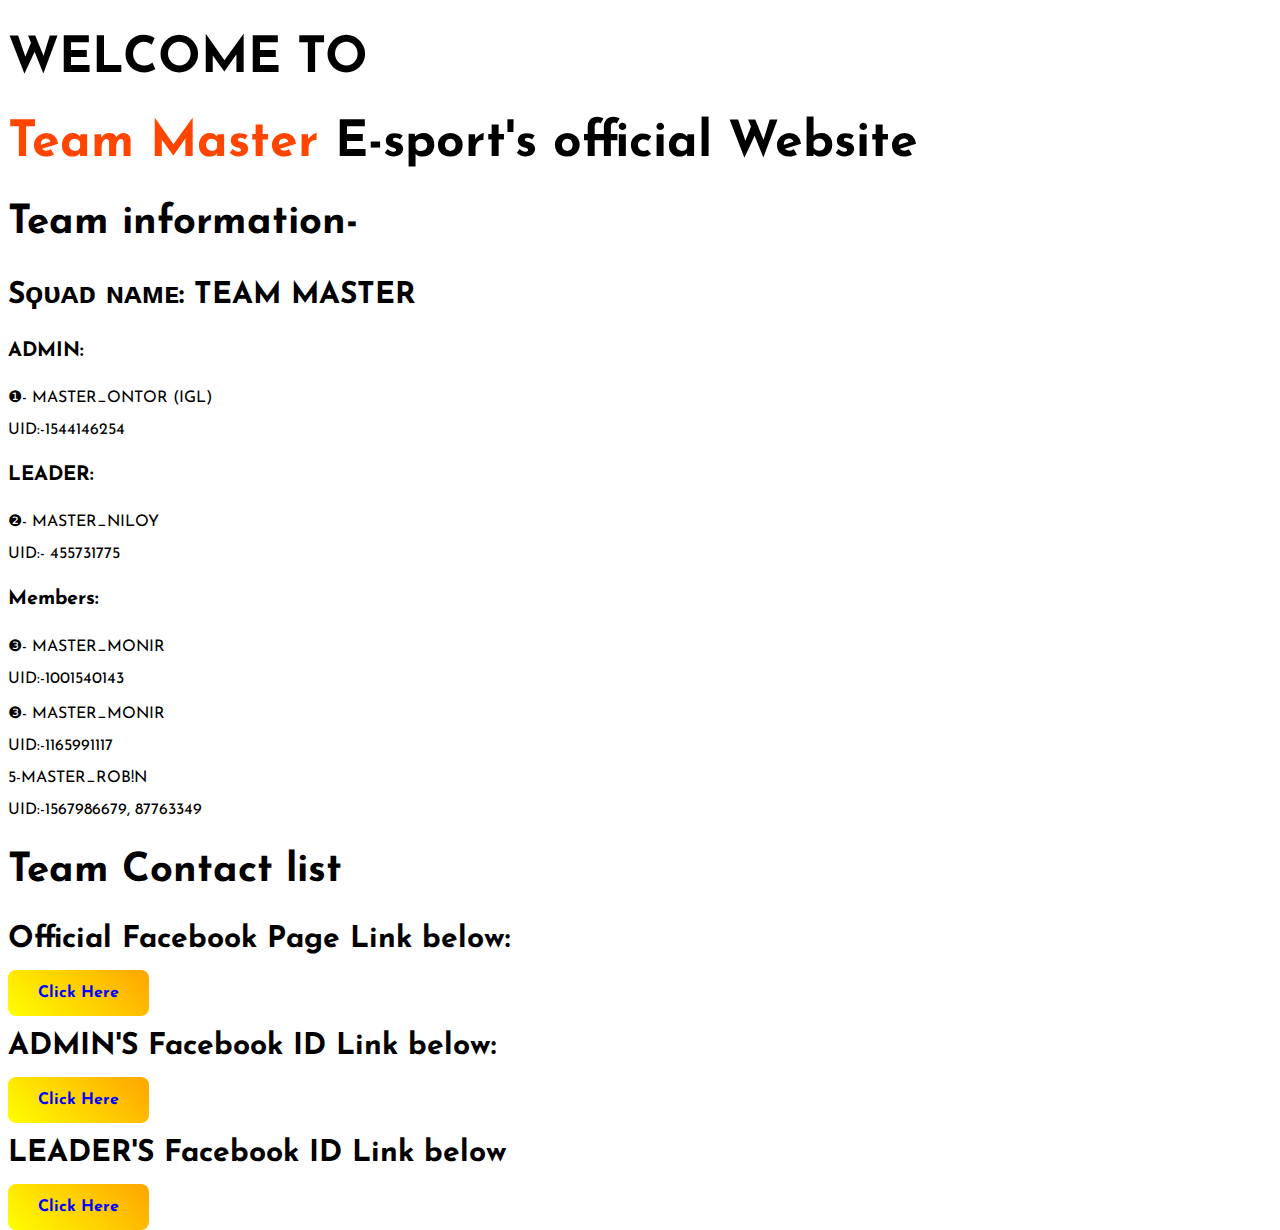
==== index.html @ 54c06c67 "fyyu" ====
<!DOCTYPE html>
<html lang="en">
<head>
    <meta charset="UTF-8">
    <meta http-equiv="X-UA-Compatible" content="IE=edge">
    <meta name="viewport" content="width=device-width, initial-scale=1.0">
    <title>Team Master</title>
    <link rel="stylesheet" href="style.css">
    <link href="https://fonts.googleapis.com/css2?family=Josefin+Sans&display=swap" rel="stylesheet">
</head>
<body>
    <h1>WELCOME TO</h1>
    <h1><span class="name-highlight">Team Master</span> E-sport's official Website</h1>
    <h2>Team information-</h2>
    <h3>Sϙᴜᴀᴅ ɴᴀᴍᴇ: TEAM MASTER</h3>
    <h4>ADMIN:</h4>
    <p>❶- MASTER_ONTOR (IGL)</p>
    <p>UID:-1544146254</p>
    <h4>LEADER:</h4>
    <p>❷- MASTER_NILOY</p>
    <p>UID:- 455731775</p>
    <h4>Members:</h4>
    <p>❸- MASTER_MONIR</p>
    <p>UID:-1001540143</p>
    <p>❸- MASTER_MONIR</p>
    <p>UID:-1165991117</p>
    <p>5-MASTER_ROB!N</p>
    <p>UID:-1567986679, 87763349</p>
    <h2>Team Contact list</h2>
    <h3>Official Facebook Page Link below:</h3>
    <a id="link-button" target="_blank" href="https://www.facebook.com/tmmaster04/">Click Here</a>
    <h3>ADMIN'S Facebook ID Link below:</h3>
    <a id="link-button" target="_blank" href="https://www.facebook.com/profile.php?id=100029148504251">Click Here</a>
    <h3>LEADER'S Facebook ID Link below</h3>
    <a id="link-button" target="_blank" href="https://www.facebook.com/salman.sakib.niloy.2015">Click Here</a>
</body>
</html>
---- style.css ----
h1{
    font-size: 50px;
}
h2{
    font-size: 40px; 
}
h3{
    font-size: 30px;
}
h4{
    font-size: 20px;
}
#link-button{
    text-decoration: none;
    background-image: linear-gradient(45deg, yellow, orange);
    padding: 15px 30px  ;
    border-radius: 8px;
    font-weight: 700;
    color:blue;
}

body{
    font-family: 'Josefin Sans', sans-serif;
}
.name-highlight{
    color: orangered;
}
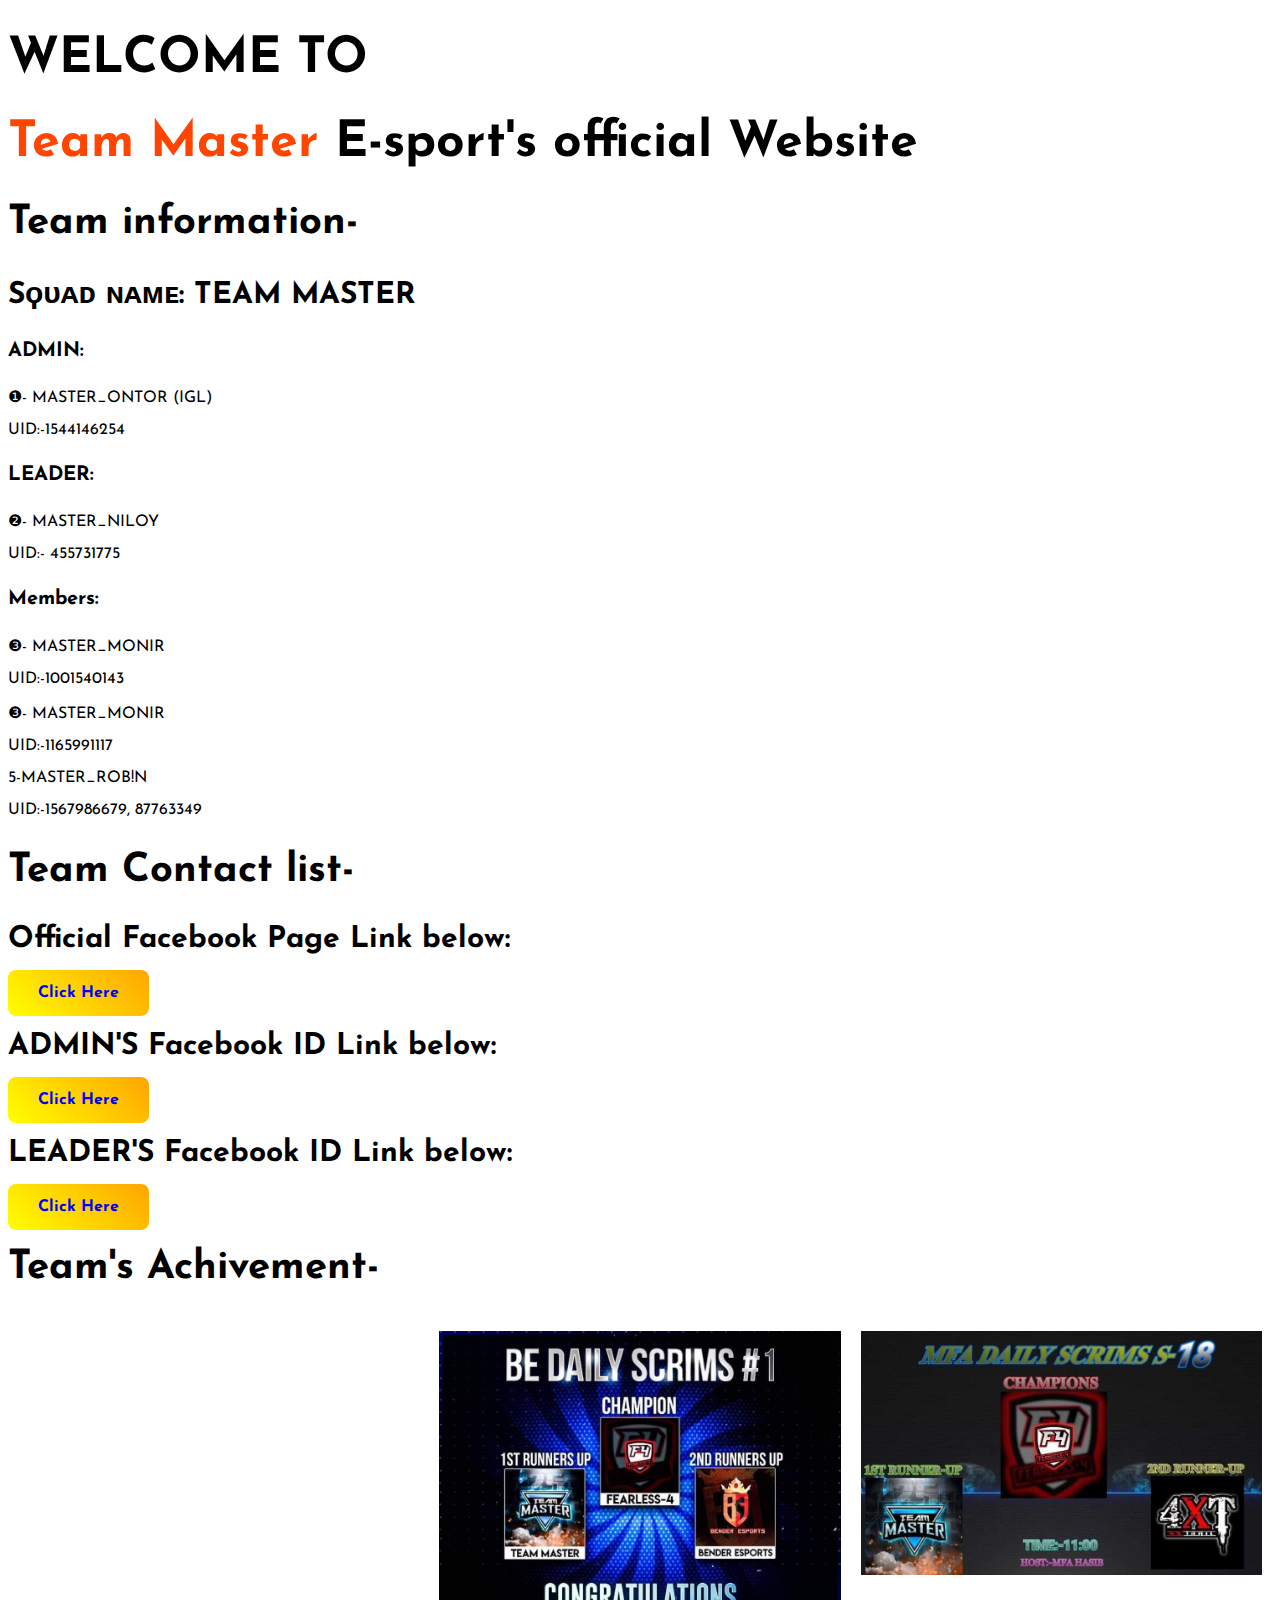
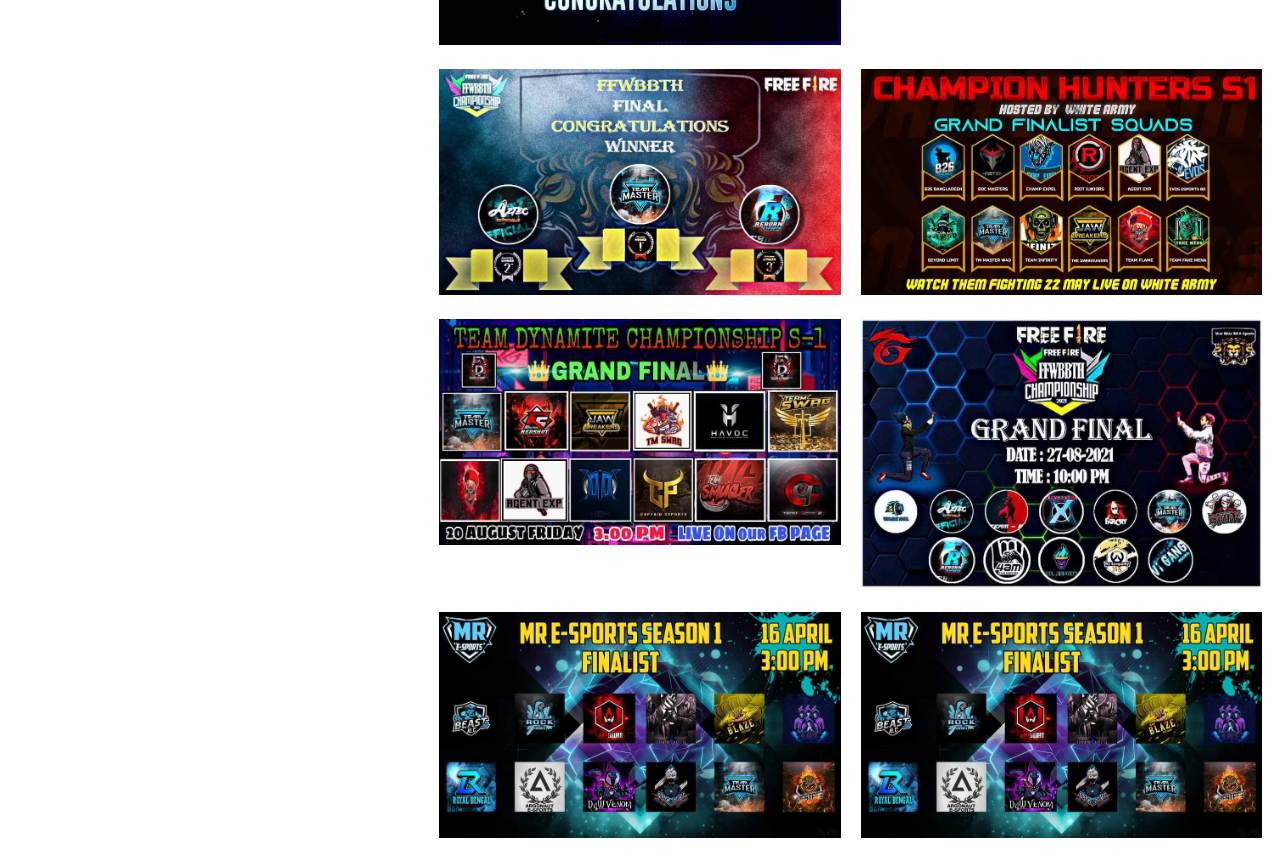
==== commit a469e390: "master" ====
--- a/index.html
+++ b/index.html
@@ -26,12 +26,61 @@
     <p>UID:-1165991117</p>
     <p>5-MASTER_ROB!N</p>
     <p>UID:-1567986679, 87763349</p>
-    <h2>Team Contact list</h2>
+    <h2>Team Contact list-</h2>
     <h3>Official Facebook Page Link below:</h3>
     <a id="link-button" target="_blank" href="https://www.facebook.com/tmmaster04/">Click Here</a>
     <h3>ADMIN'S Facebook ID Link below:</h3>
     <a id="link-button" target="_blank" href="https://www.facebook.com/profile.php?id=100029148504251">Click Here</a>
-    <h3>LEADER'S Facebook ID Link below</h3>
+    <h3>LEADER'S Facebook ID Link below:</h3>
     <a id="link-button" target="_blank" href="https://www.facebook.com/salman.sakib.niloy.2015">Click Here</a>
+    <h2>Team's Achivement-</h2>
+    <div class="row">
+        <div class="image">
+          <img src="photos/achivement1.jpg" alt="" style="width: 100%">
+        </div>
+        <div class="image">
+          <img src="Photos/achivement2.jpg" alt=""style="width: 100%">
+        </div>
+        <div class="image">
+          <img src="Photos/achivement3.jpg" alt="" style="width: 100%">
+        </div>
+        </div>
+    </div>
+    <div class="row">
+        <div class="image">
+          <img src="photos/achivement4.jpg" alt="" style="width: 100%">
+        </div>
+        <div class="image">
+          <img src="Photos/achivement5.jpg" alt=""style="width: 100%">
+        </div>
+        <div class="image">
+          <img src="Photos/achivement6.jpg" alt="" style="width: 100%">
+        </div>
+        </div>
+    </div>
+    <div class="row">
+        <div class="image">
+          <img src="photos/achivement7.jpg" alt="" style="width: 100%">
+        </div>
+        <div class="image">
+          <img src="Photos/achivement8.jpg" alt=""style="width: 100%">
+        </div>
+        <div class="image">
+          <img src="Photos/achivement9.jpg" alt="" style="width: 100%">
+        </div>
+    </div>
+    <div class="row">
+        <div class="image">
+          <img src="photos/achivement10.jpg" alt="" style="width: 100%">
+        </div>
+        <div class="image">
+          <img src="Photos/achivement11.jpg" alt=""style="width: 100%">
+        </div>
+        <div class="image">
+          <img src="Photos/achivement12.jpg" alt="" style="width: 100%">
+        </div>
+    </div>
+    </div>
+
 </body>
 </html>--- a/style.css
+++ b/style.css
@@ -18,7 +18,19 @@
     font-weight: 700;
     color:blue;
 }
-
+.image{
+    float: left;
+    width: 33.33%;
+    padding: 10px;    
+  }
+.row::after {
+    content: "";
+    clear: both;
+    display: table;
+  }
+* {
+    box-sizing: border-box;
+  }
 body{
     font-family: 'Josefin Sans', sans-serif;
 }
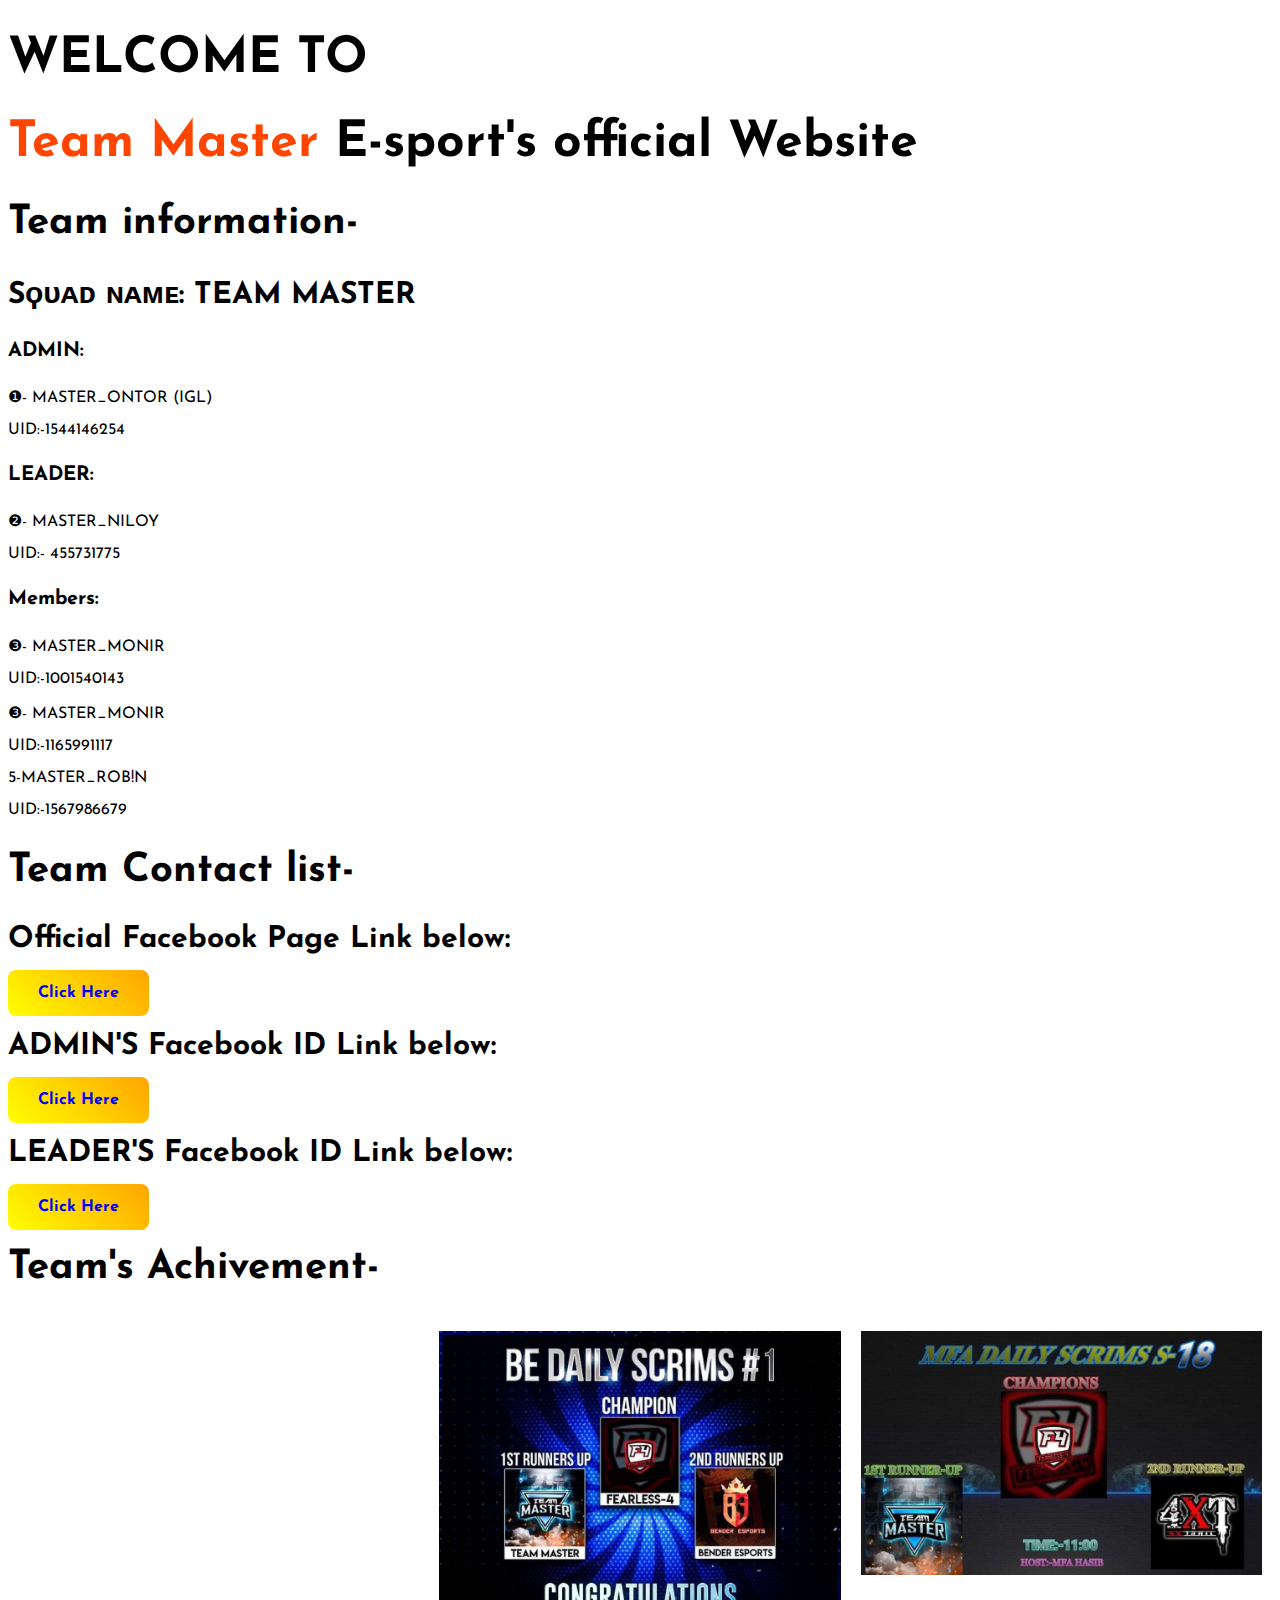
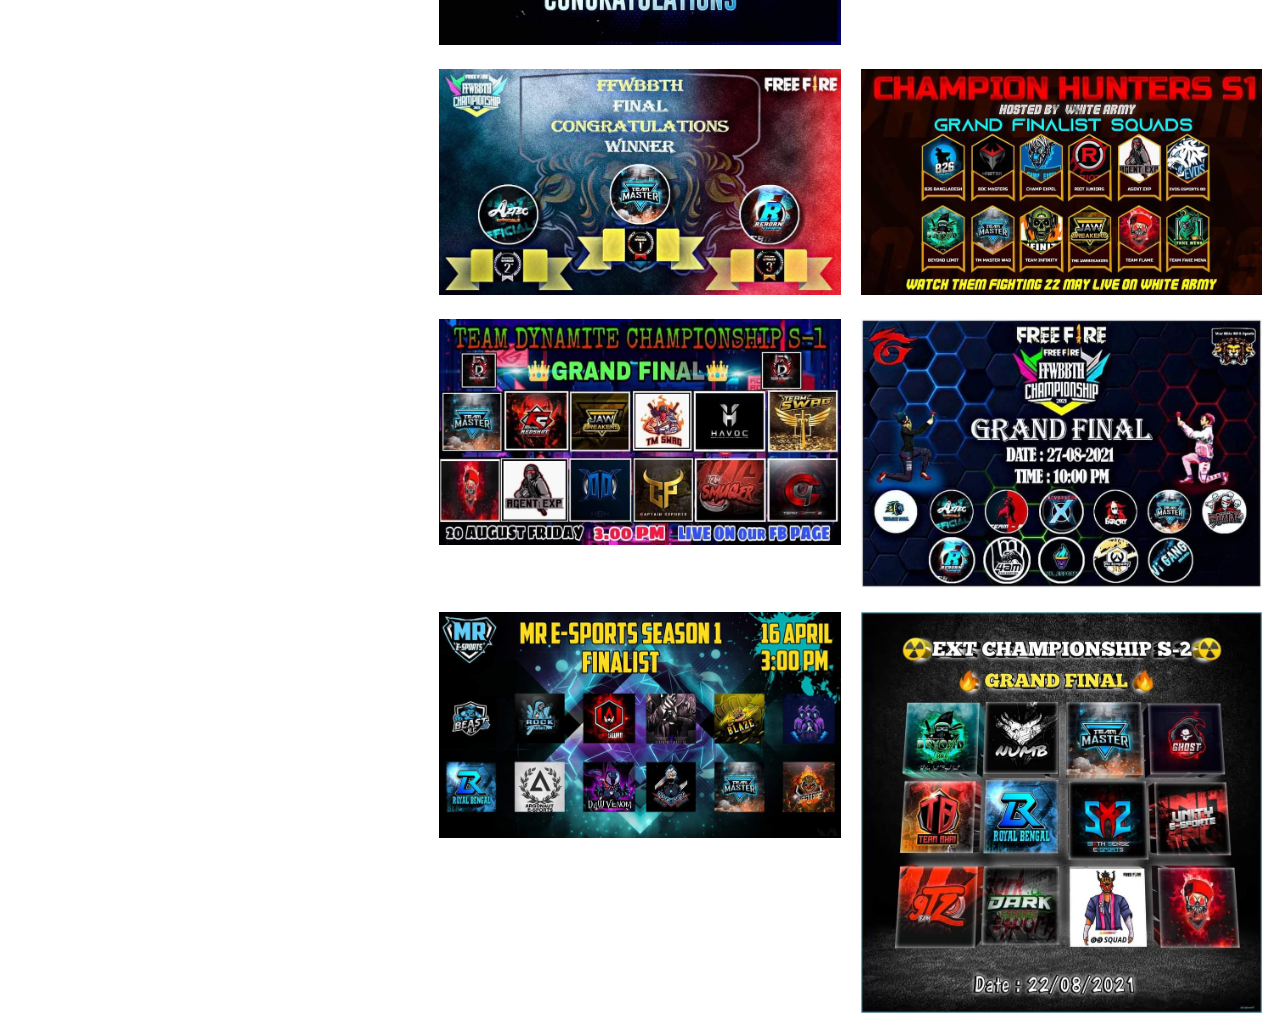
==== commit 64040c9c: "git" ====
--- a/index.html
+++ b/index.html
@@ -25,7 +25,7 @@
     <p>❸- MASTER_MONIR</p>
     <p>UID:-1165991117</p>
     <p>5-MASTER_ROB!N</p>
-    <p>UID:-1567986679, 87763349</p>
+    <p>UID:-1567986679</p>
     <h2>Team Contact list-</h2>
     <h3>Official Facebook Page Link below:</h3>
     <a id="link-button" target="_blank" href="https://www.facebook.com/tmmaster04/">Click Here</a>
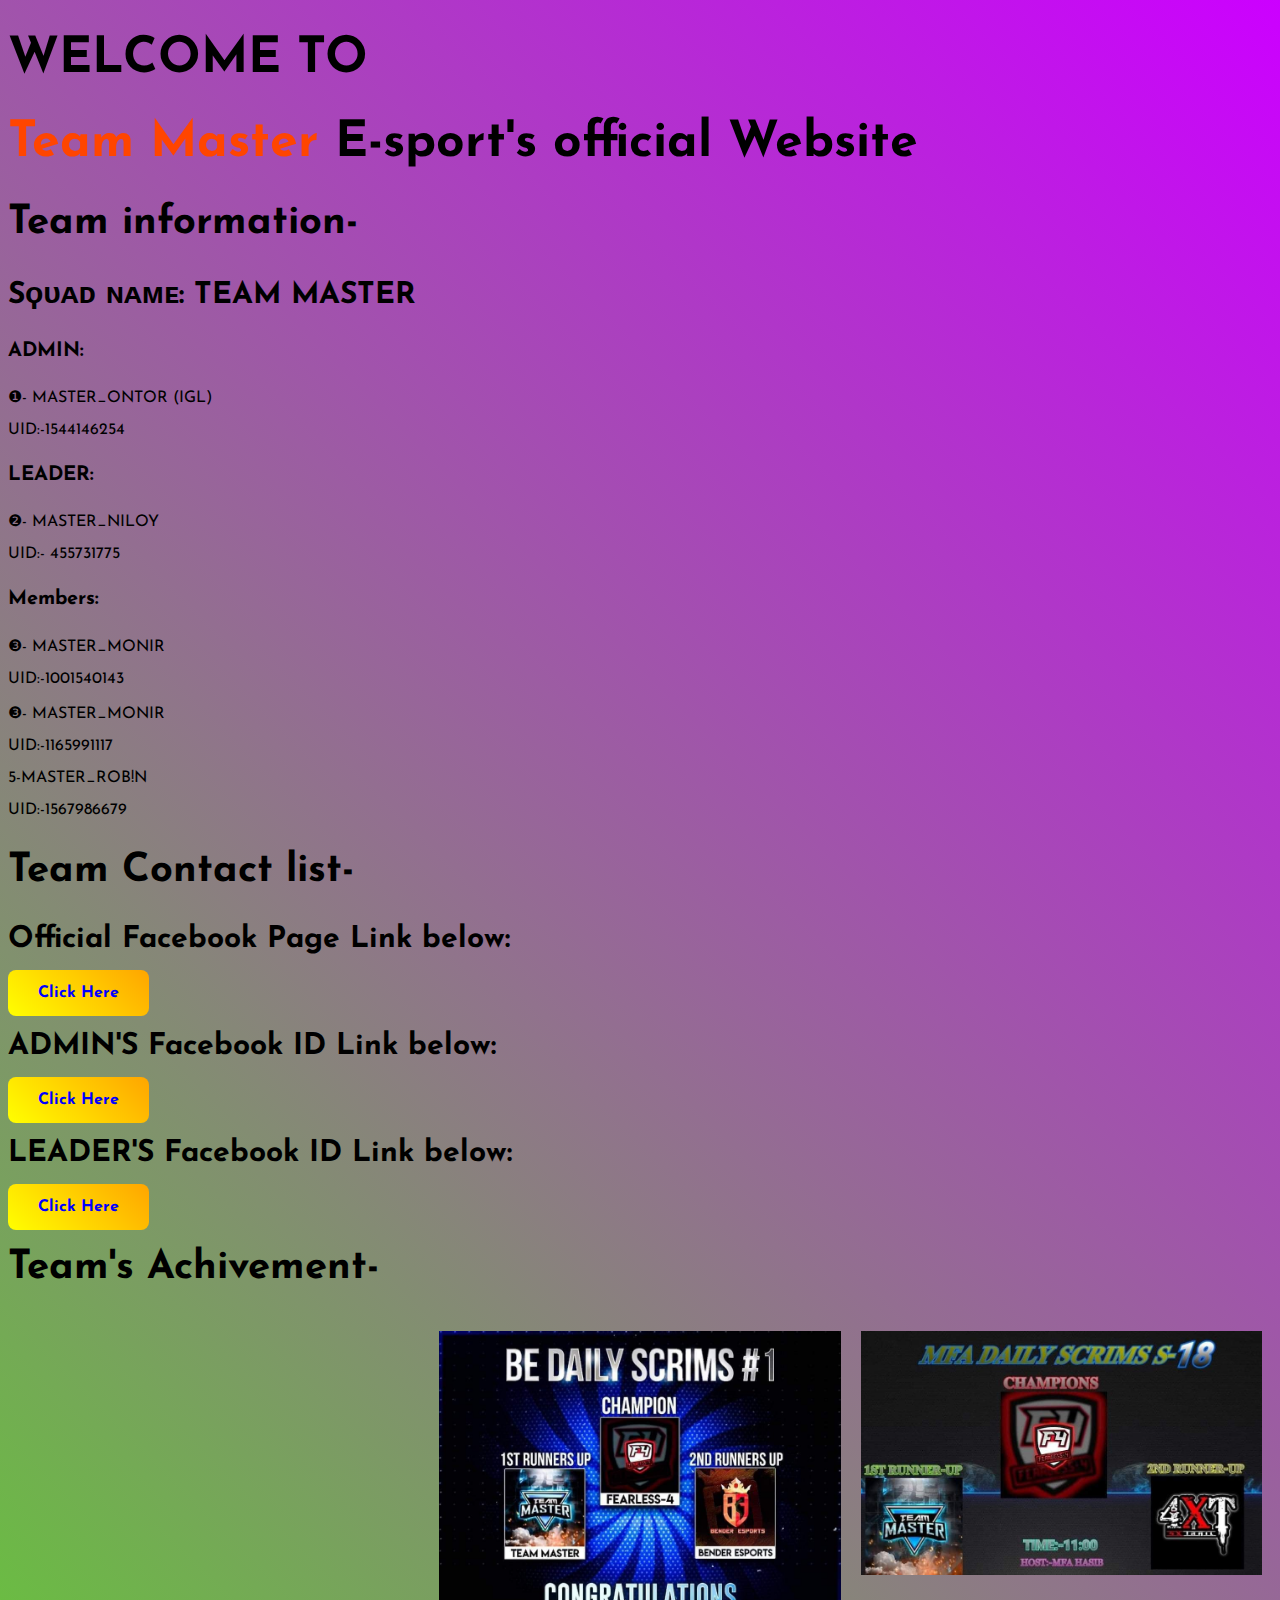
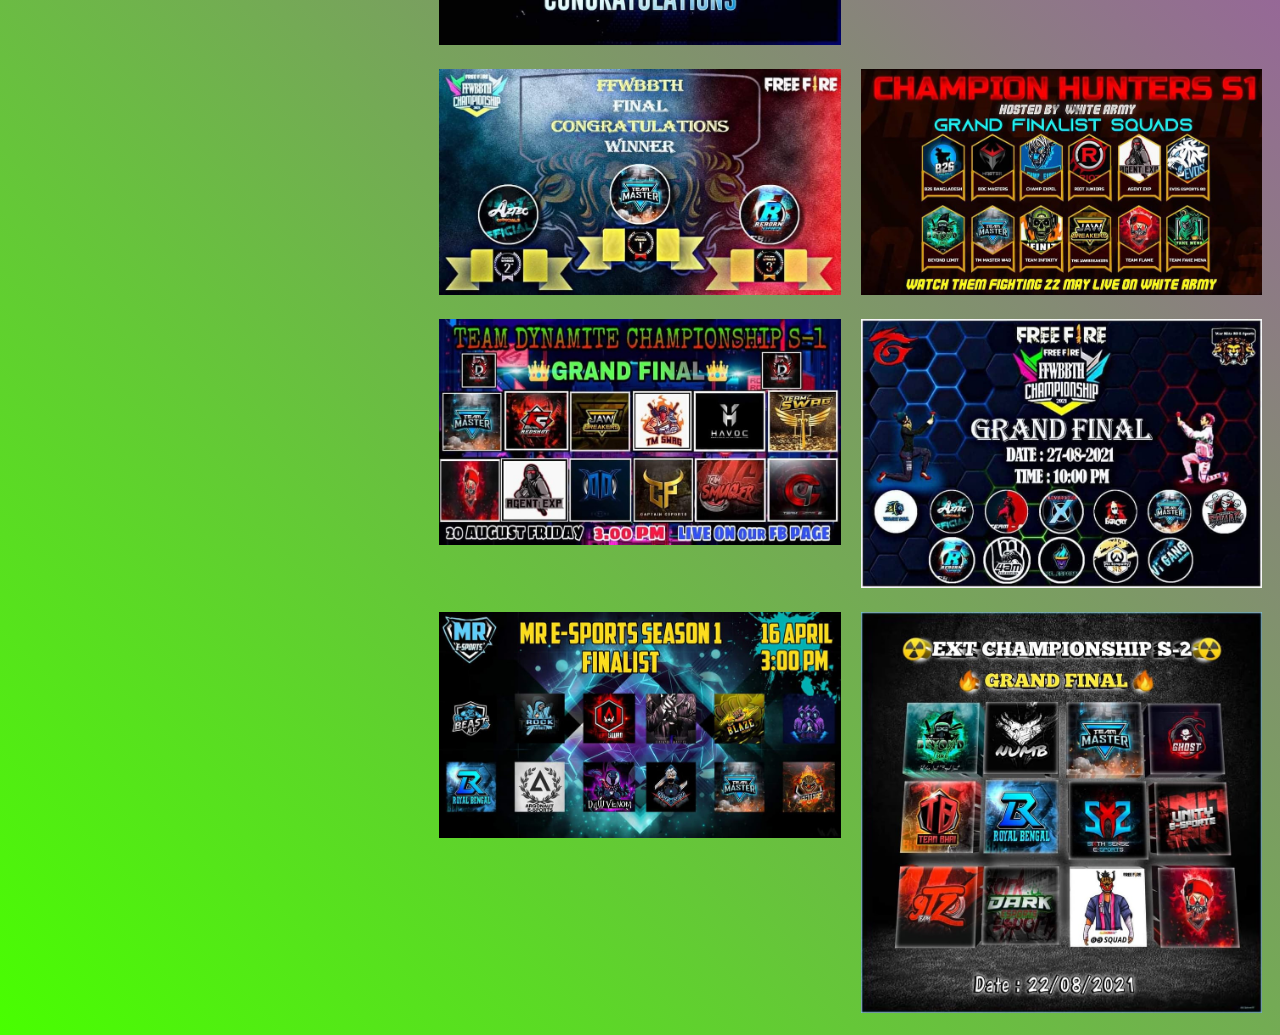
==== commit 02eb77be: "ojaer" ====
--- a/index.html
+++ b/index.html
@@ -8,7 +8,7 @@
     <link rel="stylesheet" href="style.css">
     <link href="https://fonts.googleapis.com/css2?family=Josefin+Sans&display=swap" rel="stylesheet">
 </head>
-<body>
+<body id="ojaer">
     <h1>WELCOME TO</h1>
     <h1><span class="name-highlight">Team Master</span> E-sport's official Website</h1>
     <h2>Team information-</h2>
--- a/style.css
+++ b/style.css
@@ -36,4 +36,7 @@
 }
 .name-highlight{
     color: orangered;
+}
+#ojaer{
+    background-image: linear-gradient(45deg, rgb(72, 255, 0),rgb(204,0,255));
 }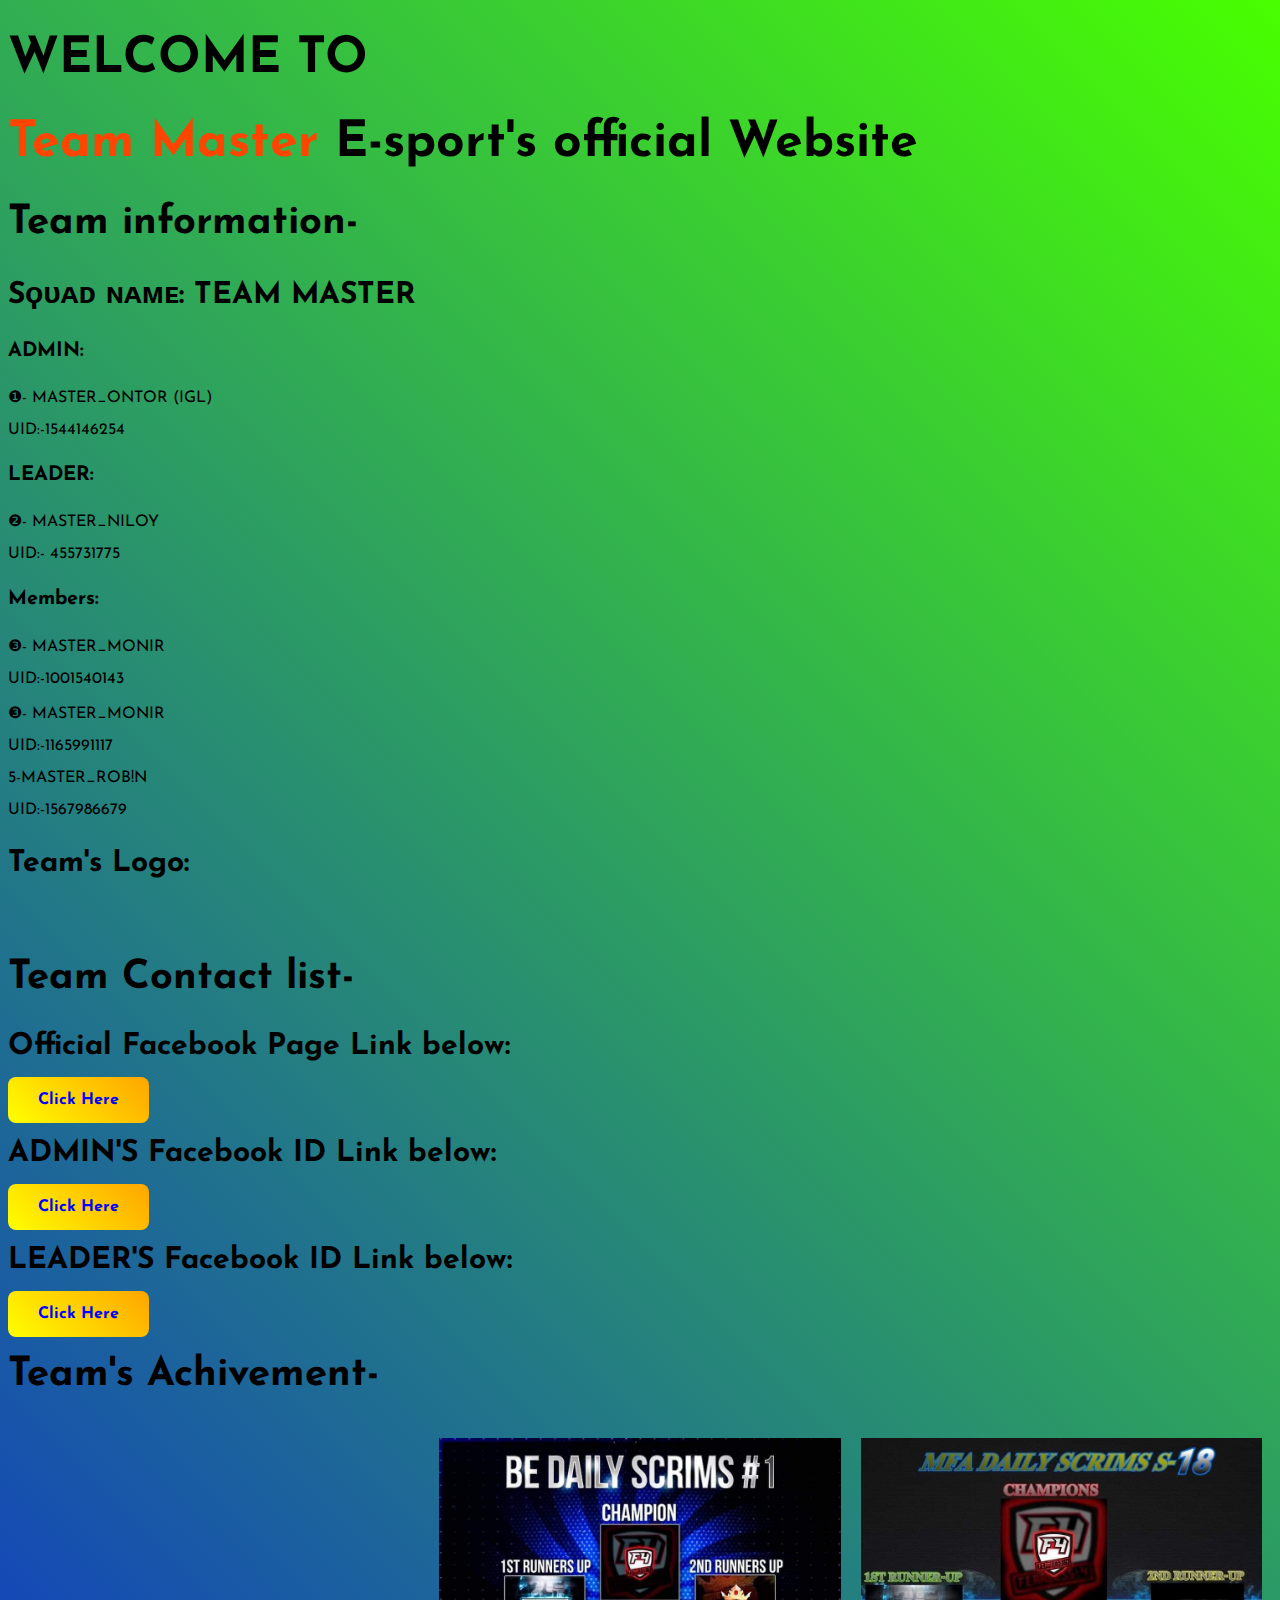
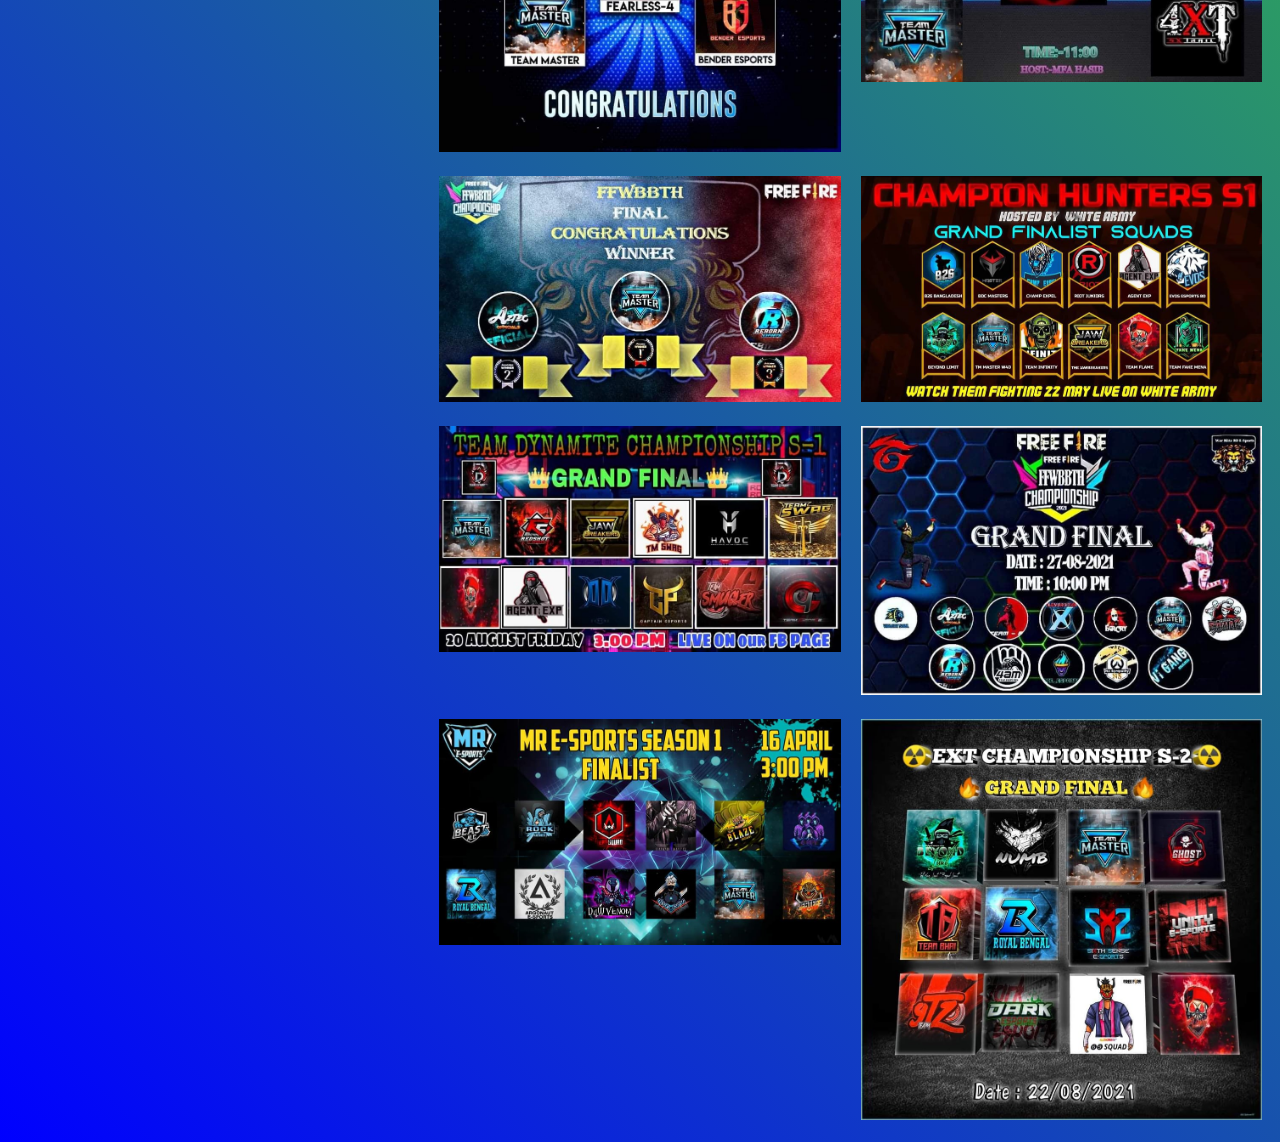
==== commit 769d0119: "endfue" ====
--- a/index.html
+++ b/index.html
@@ -9,6 +9,7 @@
     <link href="https://fonts.googleapis.com/css2?family=Josefin+Sans&display=swap" rel="stylesheet">
 </head>
 <body id="ojaer">
+    <section>
     <h1>WELCOME TO</h1>
     <h1><span class="name-highlight">Team Master</span> E-sport's official Website</h1>
     <h2>Team information-</h2>
@@ -26,6 +27,8 @@
     <p>UID:-1165991117</p>
     <p>5-MASTER_ROB!N</p>
     <p>UID:-1567986679</p>
+    <h3>Team's Logo:</h3>
+    <img src="photos/t-m-p-1.jpg" alt="">
     <h2>Team Contact list-</h2>
     <h3>Official Facebook Page Link below:</h3>
     <a id="link-button" target="_blank" href="https://www.facebook.com/tmmaster04/">Click Here</a>
--- a/style.css
+++ b/style.css
@@ -38,5 +38,10 @@
     color: orangered;
 }
 #ojaer{
-    background-image: linear-gradient(45deg, rgb(72, 255, 0),rgb(204,0,255));
+    background-image: linear-gradient(45deg, blue, rgb(72, 255, 0));
+}
+.logo{
+    width: 40%;
+    float: left;
+    padding: 5%;
 }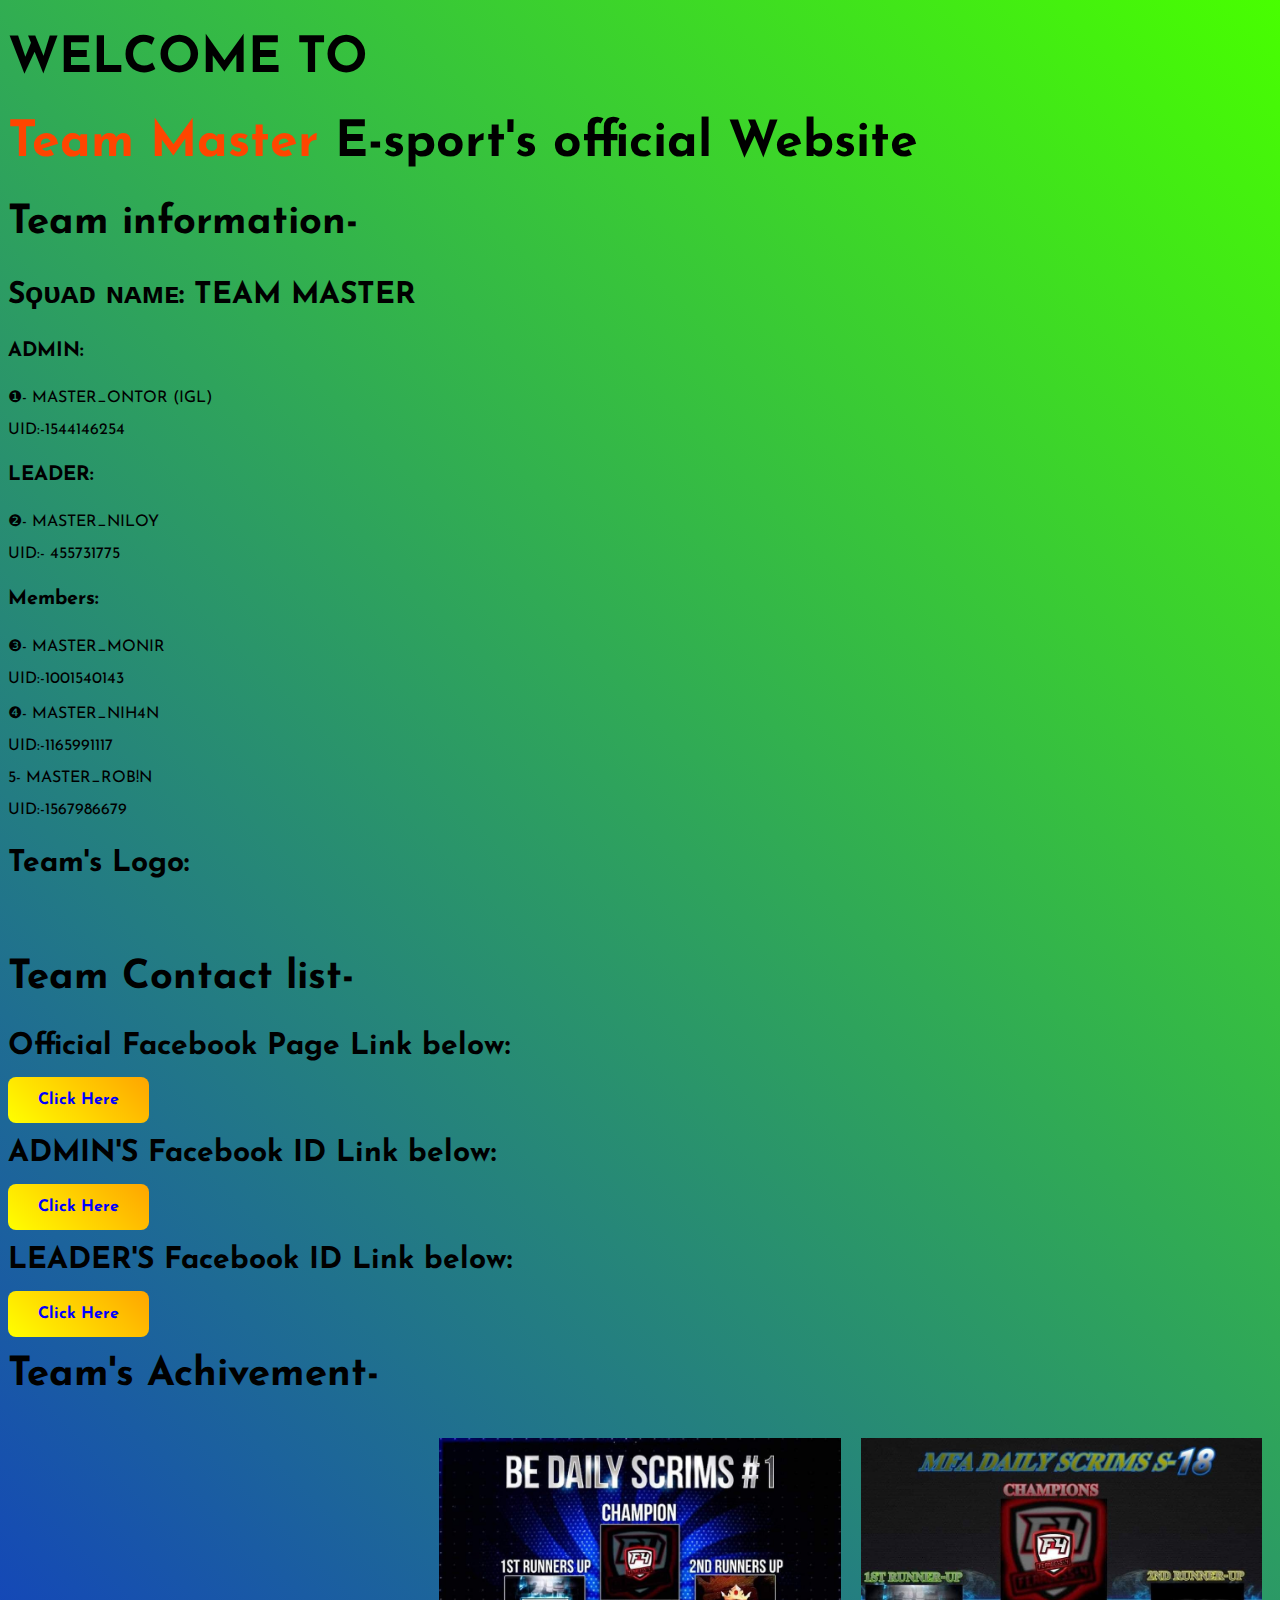
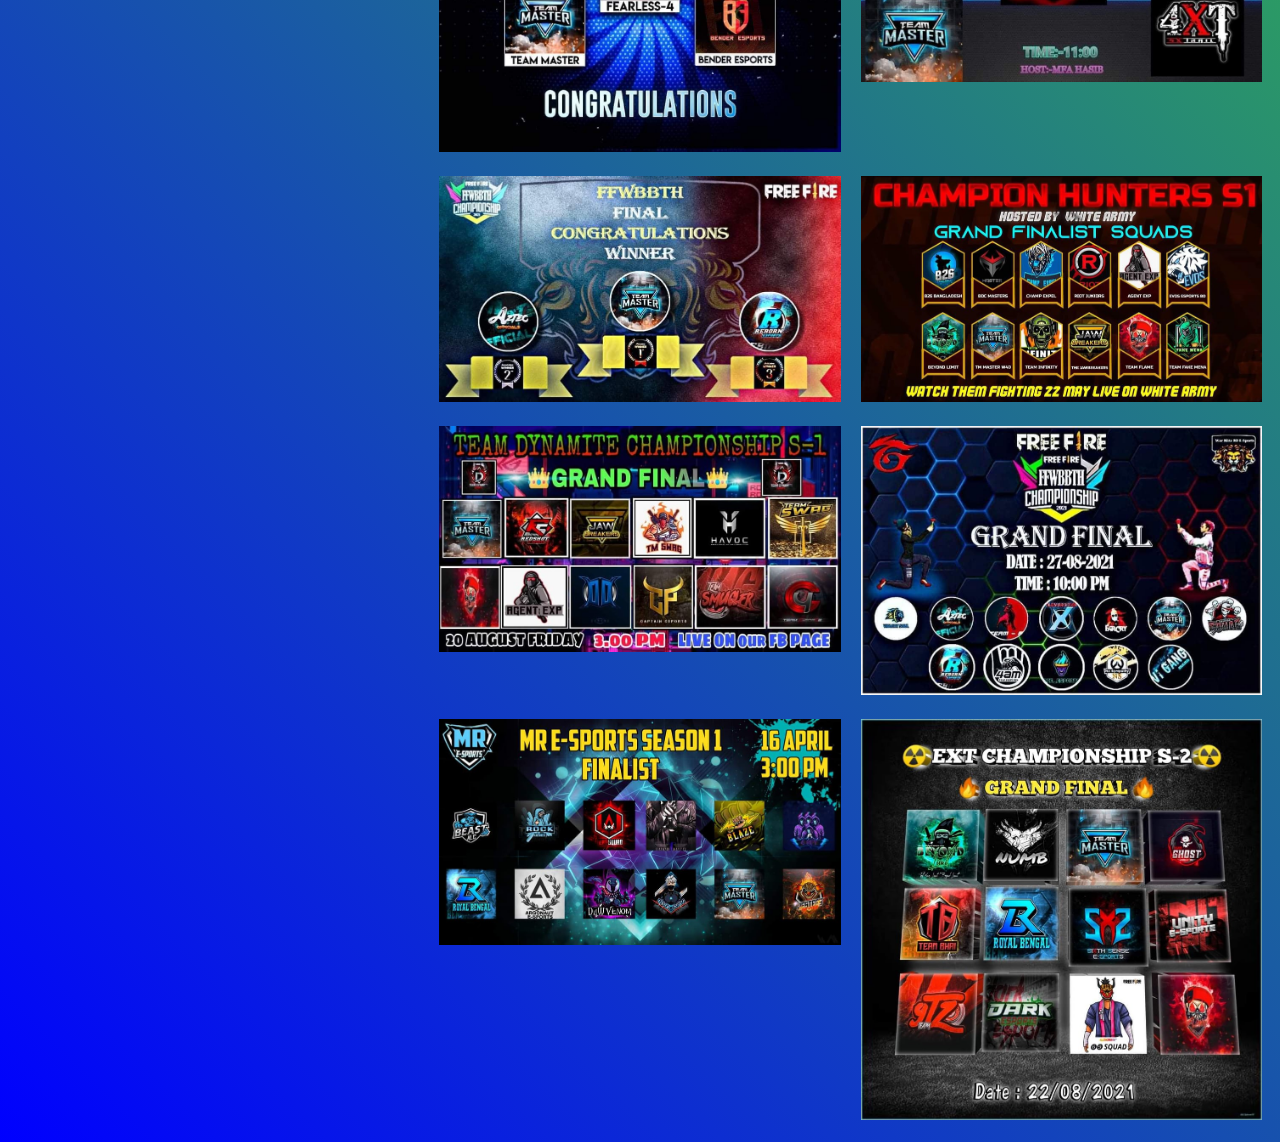
==== commit c0c3e1d4: "ebfue" ====
--- a/index.html
+++ b/index.html
@@ -9,8 +9,9 @@
     <link href="https://fonts.googleapis.com/css2?family=Josefin+Sans&display=swap" rel="stylesheet">
 </head>
 <body id="ojaer">
-    <section>
-    <h1>WELCOME TO</h1>
+  <section>
+    <div class="logo">
+      <h1>WELCOME TO</h1>
     <h1><span class="name-highlight">Team Master</span> E-sport's official Website</h1>
     <h2>Team information-</h2>
     <h3>Sϙᴜᴀᴅ ɴᴀᴍᴇ: TEAM MASTER</h3>
@@ -23,12 +24,15 @@
     <h4>Members:</h4>
     <p>❸- MASTER_MONIR</p>
     <p>UID:-1001540143</p>
-    <p>❸- MASTER_MONIR</p>
+    <p>❹- MASTER_NIH4N</p>
     <p>UID:-1165991117</p>
-    <p>5-MASTER_ROB!N</p>
+    <p>5- MASTER_ROB!N</p>
     <p>UID:-1567986679</p>
+    </div>
     <h3>Team's Logo:</h3>
     <img src="photos/t-m-p-1.jpg" alt="">
+  </section>  
+  <div>
     <h2>Team Contact list-</h2>
     <h3>Official Facebook Page Link below:</h3>
     <a id="link-button" target="_blank" href="https://www.facebook.com/tmmaster04/">Click Here</a>
@@ -36,7 +40,8 @@
     <a id="link-button" target="_blank" href="https://www.facebook.com/profile.php?id=100029148504251">Click Here</a>
     <h3>LEADER'S Facebook ID Link below:</h3>
     <a id="link-button" target="_blank" href="https://www.facebook.com/salman.sakib.niloy.2015">Click Here</a>
-    <h2>Team's Achivement-</h2>
+  </div>  
+  <h2>Team's Achivement-</h2>
     <div class="row">
         <div class="image">
           <img src="photos/achivement1.jpg" alt="" style="width: 100%">
--- a/style.css
+++ b/style.css
@@ -40,8 +40,3 @@
 #ojaer{
     background-image: linear-gradient(45deg, blue, rgb(72, 255, 0));
 }
-.logo{
-    width: 40%;
-    float: left;
-    padding: 5%;
-}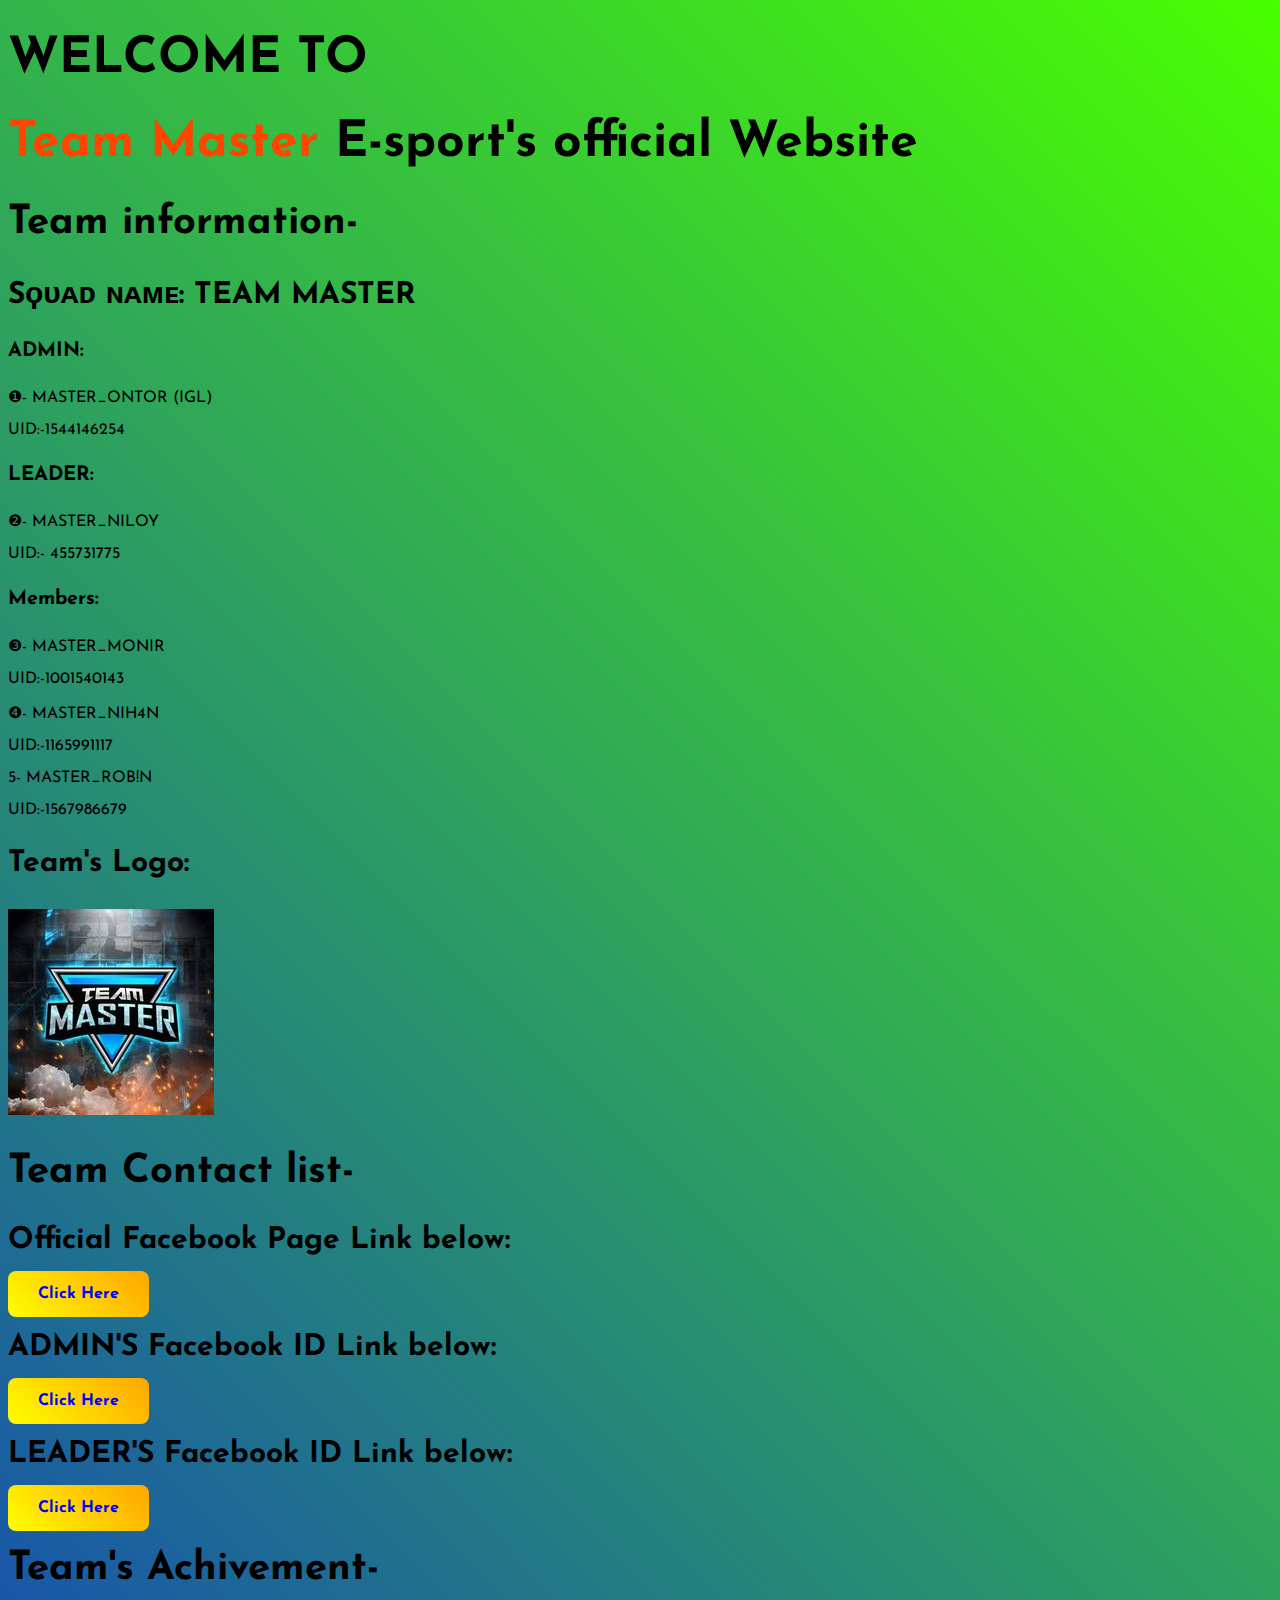
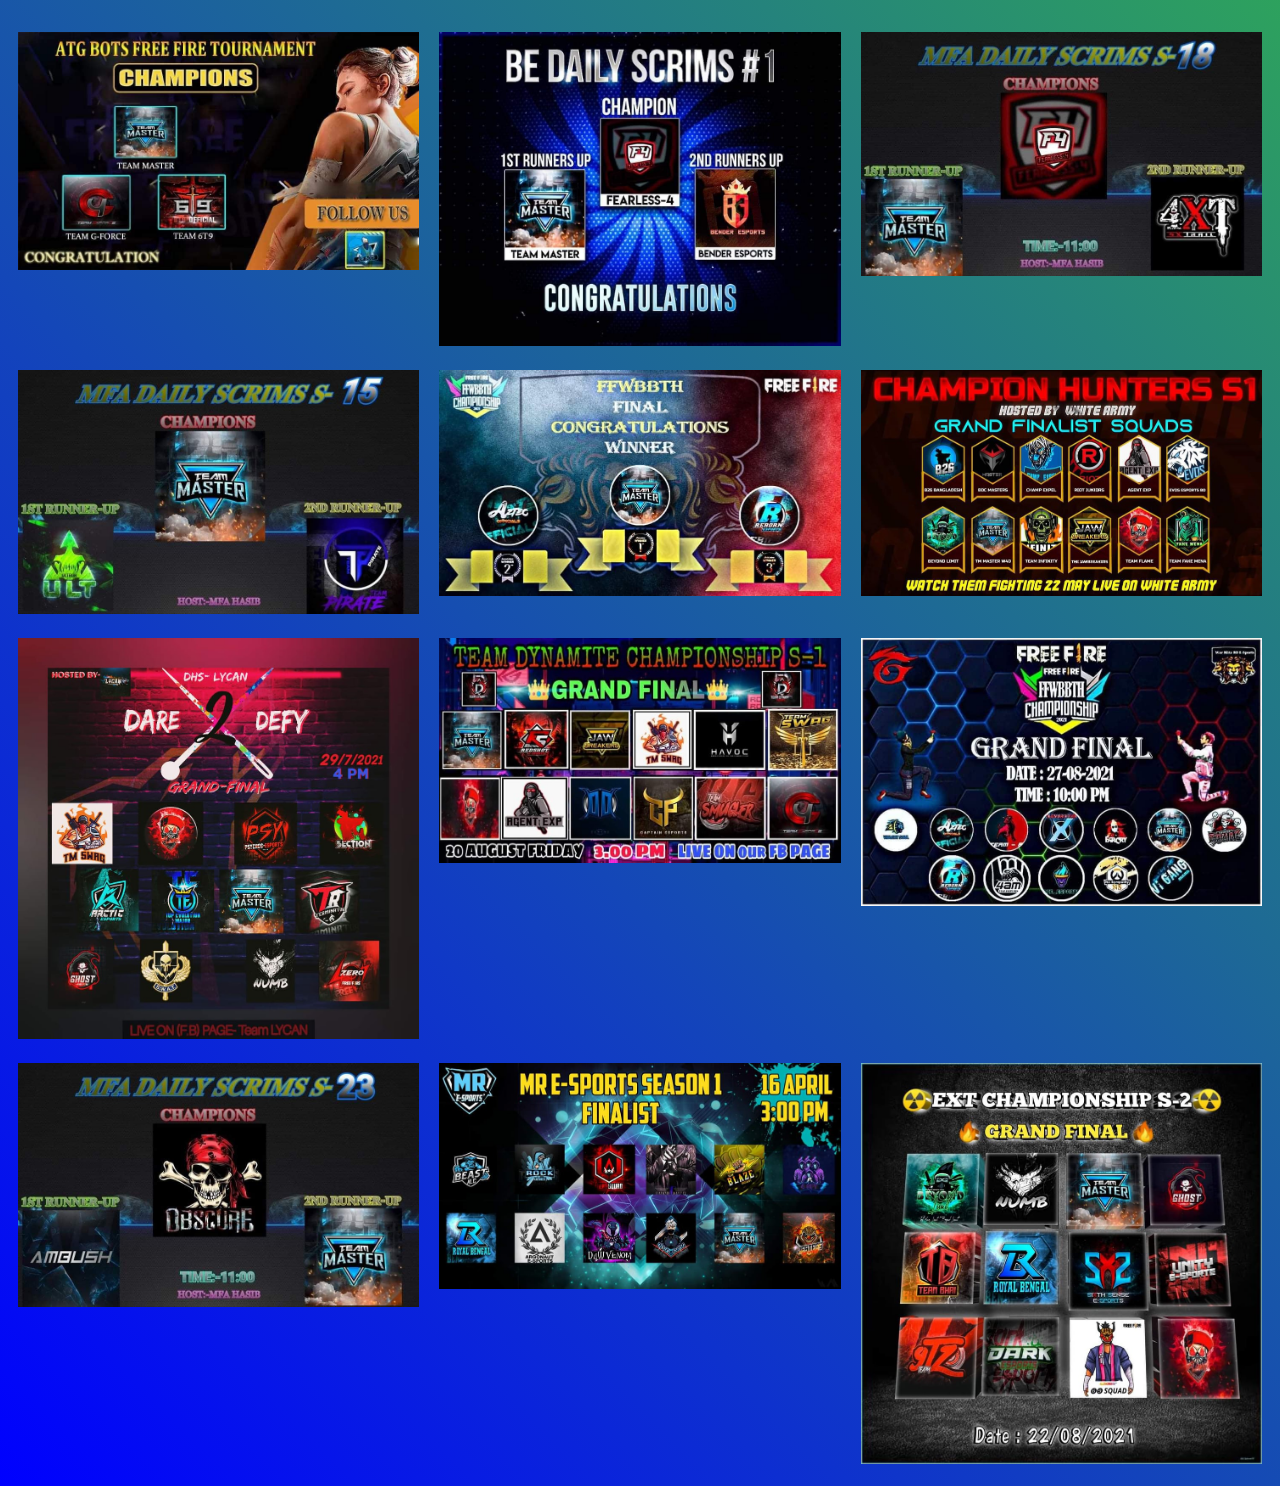
==== commit f4914dc6: "team-master" ====
--- a/index.html
+++ b/index.html
@@ -30,7 +30,7 @@
     <p>UID:-1567986679</p>
     </div>
     <h3>Team's Logo:</h3>
-    <img src="photos/t-m-p-1.jpg" alt="">
+    <img src="Photos/t-m-p-1.jpg" alt="">
   </section>  
   <div>
     <h2>Team Contact list-</h2>
@@ -44,7 +44,7 @@
   <h2>Team's Achivement-</h2>
     <div class="row">
         <div class="image">
-          <img src="photos/achivement1.jpg" alt="" style="width: 100%">
+          <img src="Photos/achivement1.jpg" alt="" style="width: 100%">
         </div>
         <div class="image">
           <img src="Photos/achivement2.jpg" alt=""style="width: 100%">
@@ -56,7 +56,7 @@
     </div>
     <div class="row">
         <div class="image">
-          <img src="photos/achivement4.jpg" alt="" style="width: 100%">
+          <img src="Photos/achivement4.jpg" alt="" style="width: 100%">
         </div>
         <div class="image">
           <img src="Photos/achivement5.jpg" alt=""style="width: 100%">
@@ -68,7 +68,7 @@
     </div>
     <div class="row">
         <div class="image">
-          <img src="photos/achivement7.jpg" alt="" style="width: 100%">
+          <img src="Photos/achivement7.jpg" alt="" style="width: 100%">
         </div>
         <div class="image">
           <img src="Photos/achivement8.jpg" alt=""style="width: 100%">
@@ -79,7 +79,7 @@
     </div>
     <div class="row">
         <div class="image">
-          <img src="photos/achivement10.jpg" alt="" style="width: 100%">
+          <img src="Photos/achivement10.jpg" alt="" style="width: 100%">
         </div>
         <div class="image">
           <img src="Photos/achivement11.jpg" alt=""style="width: 100%">
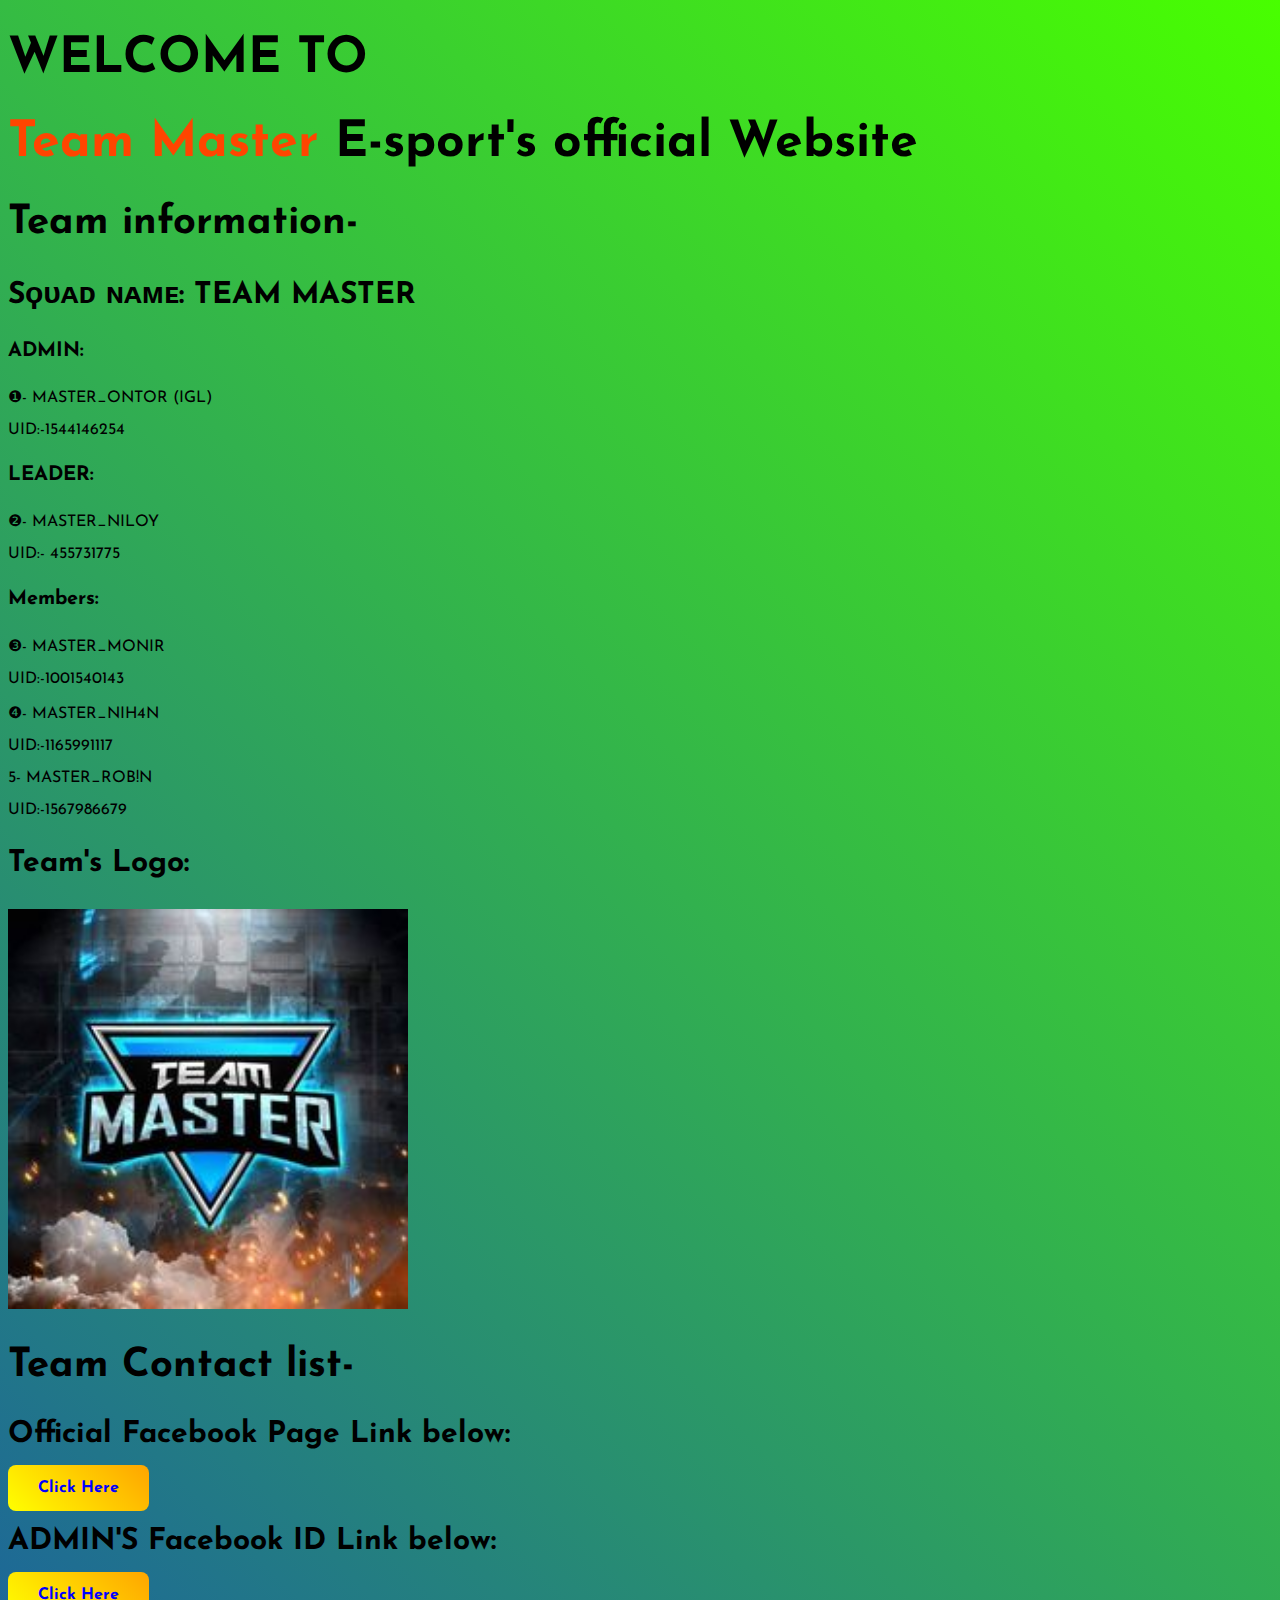
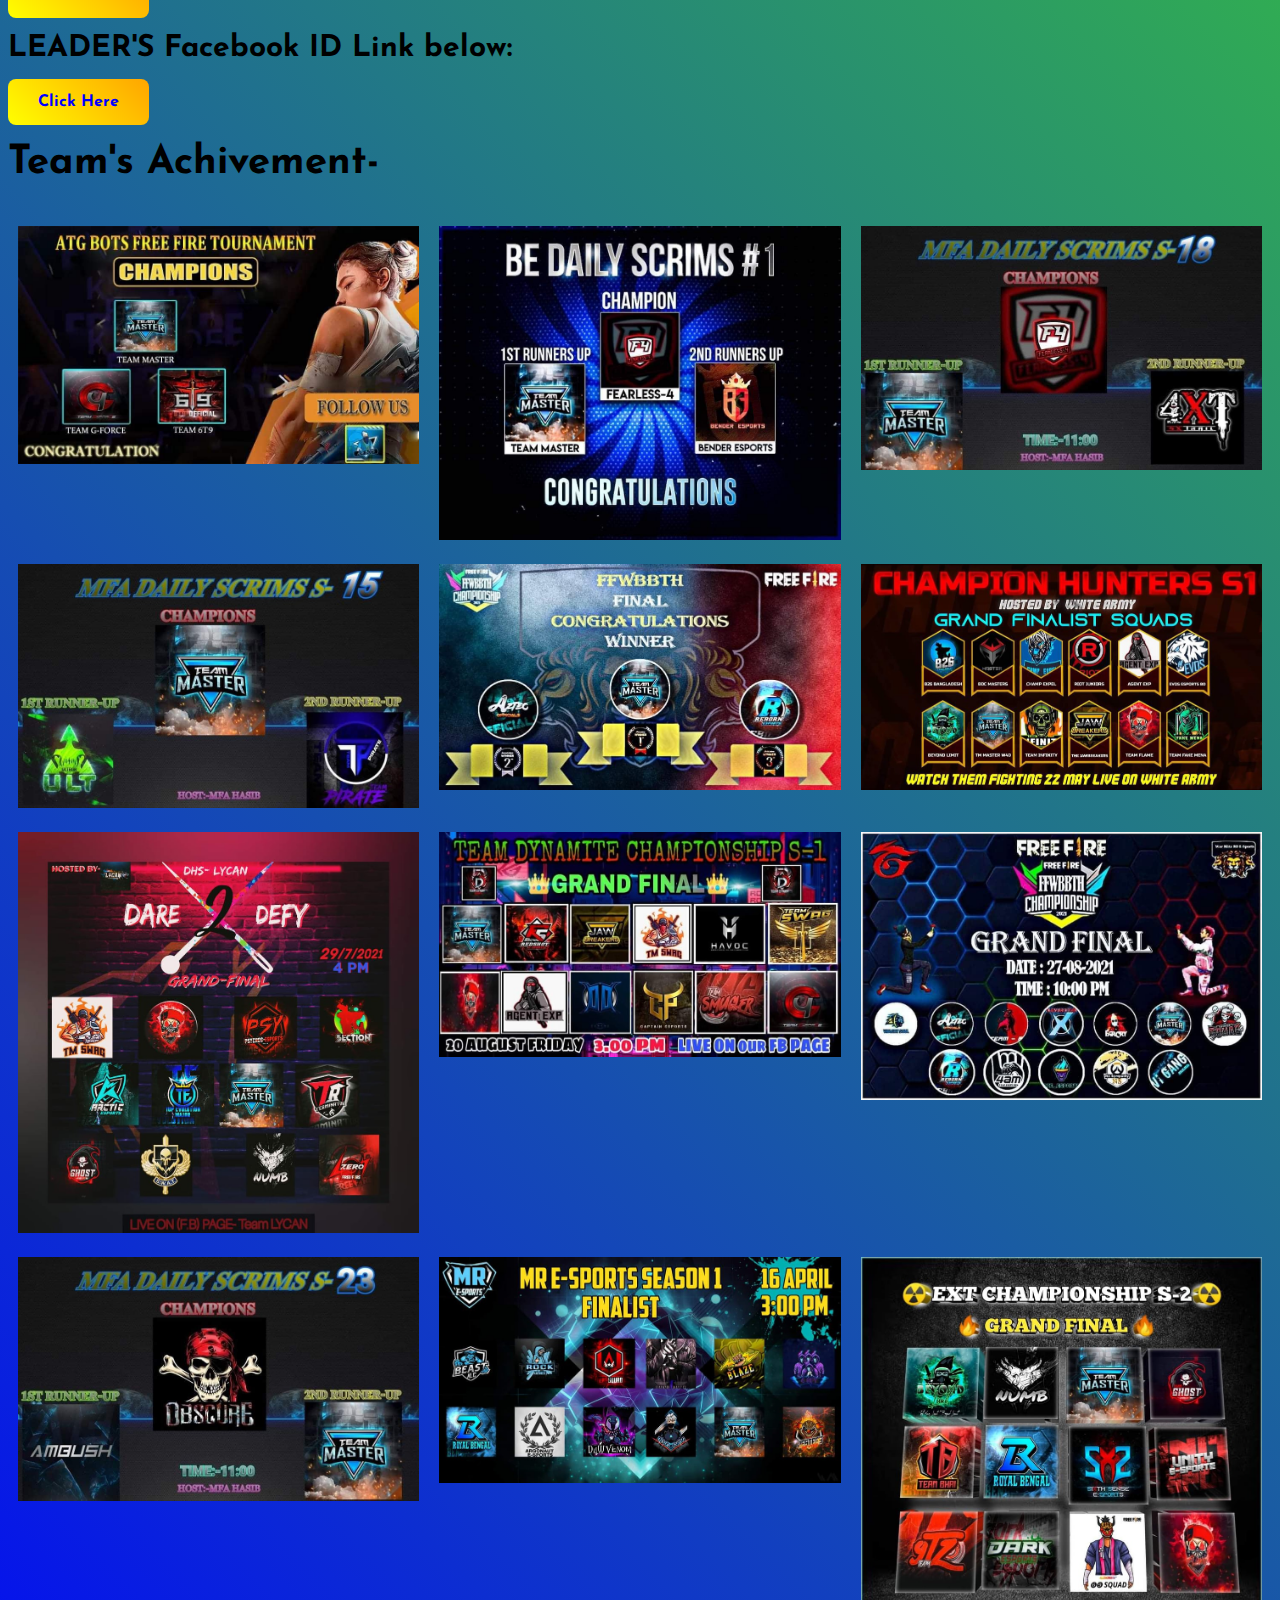
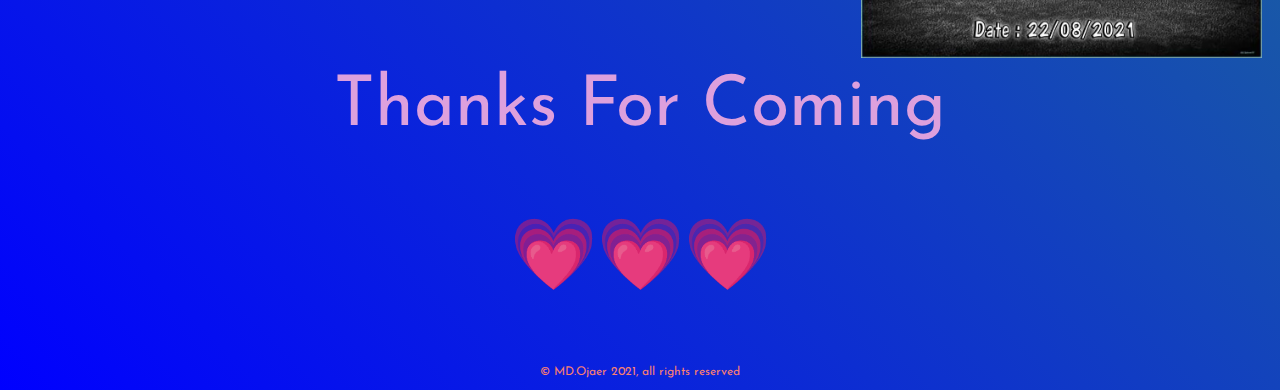
==== commit e705b68d: "Team-Master" ====
--- a/index.html
+++ b/index.html
@@ -1,5 +1,6 @@
 <!DOCTYPE html>
 <html lang="en">
+<meta charset="UTF-8">
 <head>
     <meta charset="UTF-8">
     <meta http-equiv="X-UA-Compatible" content="IE=edge">
@@ -30,7 +31,9 @@
     <p>UID:-1567986679</p>
     </div>
     <h3>Team's Logo:</h3>
-    <img src="Photos/t-m-p-1.jpg" alt="">
+    <div class="size">
+      <img src="Photos/t-m-p-1.jpg" alt="">
+    </div>
   </section>  
   <div>
     <h2>Team Contact list-</h2>
@@ -89,6 +92,14 @@
         </div>
     </div>
     </div>
+    <center class="txt">
+      Thanks For Coming 
+      <p> &#128151;&#128151;&#128151;  </p>
+    </center>
+
+    <footer>
+      <p>© MD.Ojaer 2021, all rights reserved</p>
+    </footer>
 
 </body>
 </html>--- a/style.css
+++ b/style.css
@@ -40,3 +40,16 @@
 #ojaer{
     background-image: linear-gradient(45deg, blue, rgb(72, 255, 0));
 }
+
+footer p{
+    text-align: center;
+    font-size: 12px;
+    color: salmon;
+}
+.size img{
+    width: 400px;
+}
+.txt{
+    font-size: 70px;
+    color: plum;
+}
